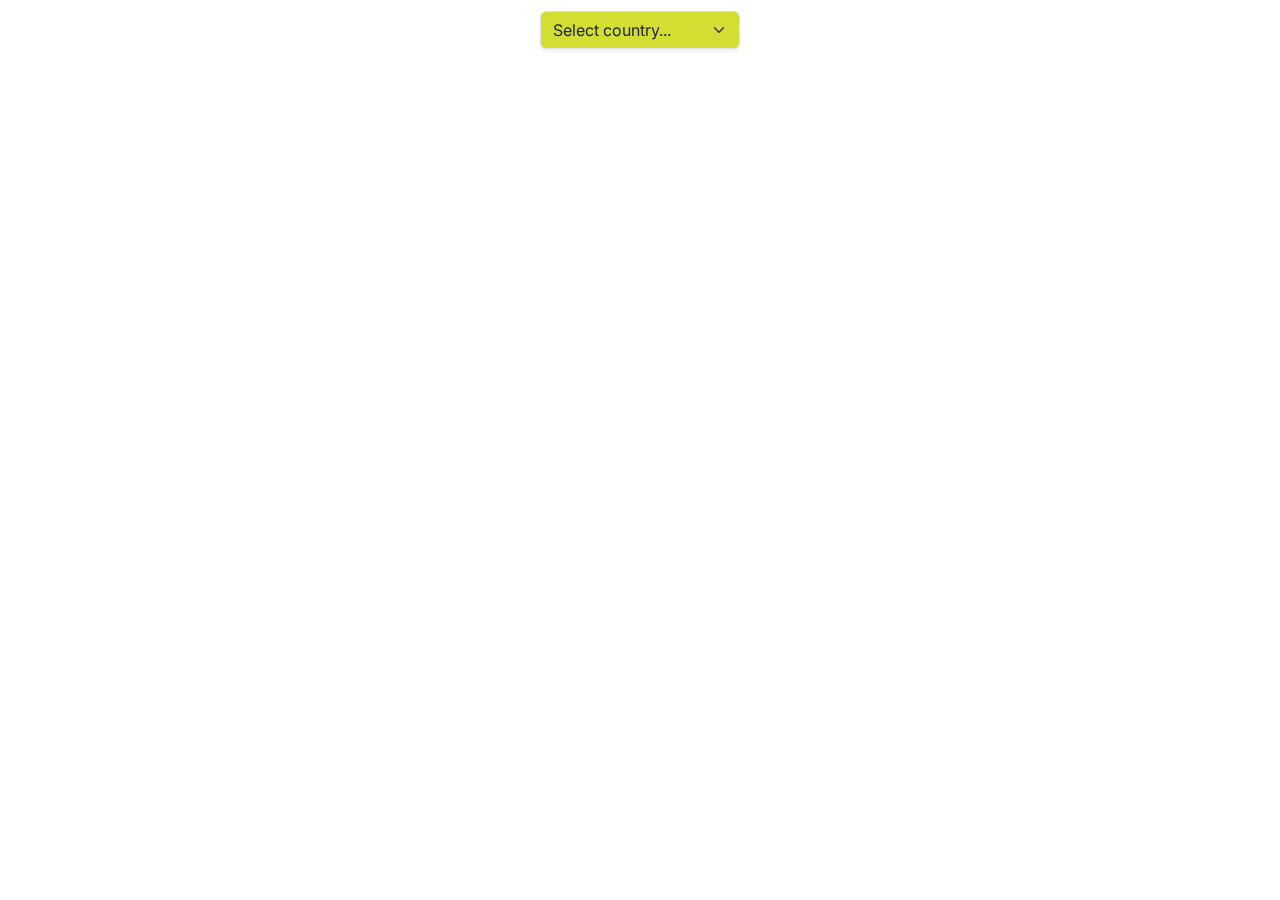
==== project 1/index.html @ 0b18338c "Replaced preloader" ====
<!DOCTYPE html>
<html lang="en">
<head>
    <meta charset="UTF-8">
    <meta name="viewport" content="width=device-width, initial-scale=1.0">
    <title>Gazetteer</title>
	
    <link rel="icon" href="vendors/img/globe.png">

    <link rel="stylesheet" href="vendors/bootstrap/css/bootstrap.min.css">

    <link rel="stylesheet" href="vendors/fontawesome/css/all.min.css">

    <link rel="stylesheet" href="vendors/leaflet/leaflet.css">

    <link rel="stylesheet" href="vendors/LeafletEasyButton/src/easy-button.css">
  
    <link rel="stylesheet" href="vendors/LeafletExtraMarkers/leaflet.extra-markers.min.css">
  
    <link rel="stylesheet" href="vendors/Leaflet.markercluster/MarkerCluster.css">
  
    <link rel="stylesheet" href="vendors/Leaflet.markercluster/MarkerCluster.Default.css">

    <link rel="stylesheet" href="libs/css/style.css">
  
    <link rel="preconnect" href="https://fonts.googleapis.com">
    <link rel="preconnect" href="https://fonts.gstatic.com" crossorigin>
    <link href="https://fonts.googleapis.com/css2?family=Inter:wght@100..900&family=Lato:ital,wght@0,100;0,300;0,400;0,700;0,900;1,100;1,300;1,400;1,700;1,900&display=swap" rel="stylesheet">
   
</head>
<body>

	<div id=”preloader”></div>
	
    <span id="selectContainer">
        <select id="countrySelect" class="form-select shadow-sm">
          <option value="">Select country...</option>
        </select>
      </span>
      
      <div id="map"></div>
      
      <div id="modalInfo" class="modal" data-bs-backdrop="false" tabindex="-1">
    <div class="modal-dialog modal-dialog-centered modal-dialog-scrollable">
        <div class="modal-content shadow">
            <div class="modal-header bg-info bg-gradient text-white">
                <h5 class="modal-title">Country Overview</h5>
                <button type="button" class="btn-close btn-close-white" data-bs-dismiss="modal" aria-label="Close"></button>
            </div>
            <div class="modal-body">
                <table class="table table-striped">
                    <tr>
                        <td class="text-center">
                            <i class="fa-solid fa-globe fa-xl text-warning"></i>
                        </td>
                        <td>Country Name:</td>
                        <td class="text-end" id="countryName"></td>
                    </tr>
                    <tr>
                        <td class="text-center">
                            <i class="fa-solid fa-landmark-flag fa-xl text-warning"></i>
                        </td>
                        <td>Capital:</td>
                        <td class="text-end" id="capital"></td>
                    </tr>
                    <tr>
                        <td class="text-center">
                            <i class="fa-solid fa-earth-europe fa-xl text-warning"></i>
                        </td>
                        <td>Continent:</td>
                        <td class="text-end" id="continent"></td>
                    </tr>
                    <tr>
                        <td class="text-center">
                            <i class="fa-solid fa-people-group fa-xl text-warning"></i>
                        </td>
                        <td>Population:</td>
                        <td class="text-end" id="population"></td>
                    </tr>
                    <tr>
                        <td class="text-center">
                            <i class="fa-solid fa-language fa-xl text-warning"></i>
                        </td>
                        <td>Language:</td>
                        <td class="text-end" id="languages"></td>
                    </tr>
                    <tr>
                        <td class="text-center">
                            <i class="fa-solid fa-money-bill-1 fa-xl text-warning"></i>
                        </td>
                        <td>Currency</td>
                        <td class="text-end" id="currency"></td>
                    </tr>
                    <tr>
                        <td class="text-center">
                            <i class="fa-solid fa-expand fa-xl text-warning"></i>
                        </td>
                        <td>Area in SqKm:</td>
                        <td class="text-end" id="area"></td>
                    </tr>
                </table>
            </div>
        </div>
    </div>
</div>

<div id="wikiModal" class="modal" tabindex="-1">
    <div class="modal-dialog modal-dialog-centered modal-dialog-scrollable">
        <div class="modal-content shadow">
            <div class="modal-header bg-info bg-gradient text-white">
                <h5 class="modal-title" id="wikiTitle">Wikipedia Information</h5>
                <button type="button" class="btn-close btn-close-white" data-bs-dismiss="modal" aria-label="Close"></button>
            </div>
            <div class="modal-body bg-warning">
                <img id="countryFlag" src="" alt="Country Flag" class="img-fluid mb-3 border border-white rounded" style="display: block; margin-left: auto; margin-right: auto;">
                <p id="wikiSummary" class="text-justify">Loading...</p>
            </div>
        </div>
    </div>
</div>
 
<div class="modal fade" id="modalWeather" tabindex="-1" aria-labelledby="modalWeatherLabel" aria-hidden="true">
  <div class="modal-dialog modal-dialog-centered">
    <div class="modal-content bg-info text-center">
      <div class="modal-header border-0 bg-info text-white">
        <button type="button" class="btn-close" data-bs-dismiss="modal" aria-label="Close"></button>
      </div>
      <div class="modal-body text-white">
        <div id="weatherInfo">
          <div id="currentWeather">
            <h3 id="cityName"></h3>
            <p id="currentDay"></p>
            <h2 id="currentTemp"></h2>
            <p id="feelsLikeTemp"></p>
            <p id="currentConditions"></p>
          </div>
        </div>
      </div>
    </div>
  </div>
</div>
  
<div class="modal fade" id="currencyModal" tabindex="-1" aria-labelledby="currencyModalLabel" aria-hidden="true">
   <div class="modal-dialog">
      <div class="modal-content bg-info">
         <div class="modal-header border-0 bg-warning text-white">
            <h5 class="modal-title">Currency Converter</h5>
            <button type="button" class="btn-close btn-close-white" data-bs-dismiss="modal" aria-label="Close"></button>
         </div>
         <div class="modal-body text-white">
            <form id="currency-form">
               <div class="form-group mb-3">
                  <label for="amount">Enter Amount</label>
                  <input type="number" class="form-control" id="amount" value="1">
               </div>
               <div class="row mb-3">
                  <div class="col-md-5">
                     <label for="from-currency">From</label>
                     <div>
                        <input id="from-currency" class="form-control" type="text" value="" aria-label="Currency input" readonly>
                     </div>
                  </div>
                  <div class="col-md-2 text-center align-self-center">
                     <i class="fas fa-exchange-alt text-info"></i>
                  </div>
                  <div class="col-md-5">
                     <label for="to-currency">To</label>
                     <div class="input">
                        <select id="to-currency" class="form-select shadow-sm">
                           <option value=""></option>
                        </select>
                     </div>
                  </div>
               </div>
               <div id="exchange-result" class="alert alert-warning text-center d-none"></div>
               <div class="d-flex justify-content-center">
                  <button type="button" class="btn btn-warning btn-block text-white" id="getRate">Get Exchange Rate</button>
               </div>
            </form>
         </div>
      </div>
   </div>
</div>
  
<div class="modal fade" id="newsModal" tabindex="-1" aria-labelledby="newsModalLabel" aria-hidden="true">
  <div class="modal-dialog modal-md">
    <div class="modal-content bg-info">
      <div class="modal-header border-0 bg-warning text-white">
        <h5 class="modal-title" id="newsModalLabel">Latest News</h5>
        <button type="button" class="btn-close btn-white" data-bs-dismiss="modal" aria-label="Close"></button>
      </div>
      <div class="modal-body">
        <div id="newsContent" class="text-justify">
        </div>
      </div>
    </div>
  </div>
</div>
  
<div class="modal fade" id="aboutModal" tabindex="-1" aria-labelledby="aboutModalLabel" aria-hidden="true">
  <div class="modal-dialog modal-md">
    <div class="modal-content bg-info">
      <div class="modal-header border-0 bg-warning text-white">
        <h5 class="modal-title">About Gazetteer</h5>
        <button type="button" class="btn-close btn-white" data-bs-dismiss="modal" aria-label="Close"></button>
      </div>
      <div class="modal-body text-justify">
        <p>Gazetteer is your comprehensive guide to exploring the world, using geolocation technology to provide tailored information about your surroundings. Discover detailed data about countries, view capital city info and weather, access the latest regional news, and find points of interest like airports, parks, museums, and hotels. Additionally, our interactive maps and built-in currency converter enhance your travel experience. Ensure location settings are enabled for the best results.</p>
        <p class="text-center">Thank you for using Gazetteer!</p>
      </div>
    </div>
  </div>
</div>

<div id="capitalModal" class="modal" tabindex="-1">
    <div class="modal-dialog modal-dialog-centered modal-dialog-scrollable">
        <div class="modal-content shadow">
            <div class="modal-header bg-info bg-gradient text-white text-center">
                <h5 class="modal-title" id="capitalTitle">Capital Information</h5>
                <button type="button" class="btn-close btn-close-white" data-bs-dismiss="modal" aria-label="Close"></button>
            </div>
            <div class="modal-body bg-warning">
                <img id="capitalImage" src="" alt="Capital Image" class="img-fluid mb-3" style="display: block; margin-left: auto; margin-right: auto;">
                <p id="capitalSummary" class="text-justify">Loading...</p>
            </div>
        </div>
    </div>
</div>

      <script src="vendors/jquery/jquery-3.7.1.min.js"></script>
      <script src="vendors/bootstrap/js/bootstrap.bundle.min.js"></script>  
      <script src="vendors/leaflet/leaflet.js"
     integrity="sha256-20nQCchB9co0qIjJZRGuk2/Z9VM+kNiyxNV1lvTlZBo="
     crossorigin="anonymous"></script>
      <script src="vendors/LeafletEasyButton/src/easy-button.js"></script>
  	  <script src="vendors/LeafletExtraMarkers/leaflet.extra-markers.min.js"></script>
  	  <script src="vendors/Leaflet.markercluster/leaflet.markercluster.js"></script>
	  <script src="libs/js/numeral.min.js"></script>
      <script src="libs/js/script.js"></script>
</body>

</html>
---- project 1/vendors/leaflet/leaflet.css ----
/* required styles */

.leaflet-pane,
.leaflet-tile,
.leaflet-marker-icon,
.leaflet-marker-shadow,
.leaflet-tile-container,
.leaflet-pane > svg,
.leaflet-pane > canvas,
.leaflet-zoom-box,
.leaflet-image-layer,
.leaflet-layer {
	position: absolute;
	left: 0;
	top: 0;
	}
.leaflet-container {
	overflow: hidden;
	}
.leaflet-tile,
.leaflet-marker-icon,
.leaflet-marker-shadow {
	-webkit-user-select: none;
	   -moz-user-select: none;
	        user-select: none;
	  -webkit-user-drag: none;
	}
/* Prevents IE11 from highlighting tiles in blue */
.leaflet-tile::selection {
	background: transparent;
}
/* Safari renders non-retina tile on retina better with this, but Chrome is worse */
.leaflet-safari .leaflet-tile {
	image-rendering: -webkit-optimize-contrast;
	}
/* hack that prevents hw layers "stretching" when loading new tiles */
.leaflet-safari .leaflet-tile-container {
	width: 1600px;
	height: 1600px;
	-webkit-transform-origin: 0 0;
	}
.leaflet-marker-icon,
.leaflet-marker-shadow {
	display: block;
	}
/* .leaflet-container svg: reset svg max-width decleration shipped in Joomla! (joomla.org) 3.x */
/* .leaflet-container img: map is broken in FF if you have max-width: 100% on tiles */
.leaflet-container .leaflet-overlay-pane svg {
	max-width: none !important;
	max-height: none !important;
	}
.leaflet-container .leaflet-marker-pane img,
.leaflet-container .leaflet-shadow-pane img,
.leaflet-container .leaflet-tile-pane img,
.leaflet-container img.leaflet-image-layer,
.leaflet-container .leaflet-tile {
	max-width: none !important;
	max-height: none !important;
	width: auto;
	padding: 0;
	}

.leaflet-container img.leaflet-tile {
	/* See: https://bugs.chromium.org/p/chromium/issues/detail?id=600120 */
	mix-blend-mode: plus-lighter;
}

.leaflet-container.leaflet-touch-zoom {
	-ms-touch-action: pan-x pan-y;
	touch-action: pan-x pan-y;
	}
.leaflet-container.leaflet-touch-drag {
	-ms-touch-action: pinch-zoom;
	/* Fallback for FF which doesn't support pinch-zoom */
	touch-action: none;
	touch-action: pinch-zoom;
}
.leaflet-container.leaflet-touch-drag.leaflet-touch-zoom {
	-ms-touch-action: none;
	touch-action: none;
}
.leaflet-container {
	-webkit-tap-highlight-color: transparent;
}
.leaflet-container a {
	-webkit-tap-highlight-color: rgba(51, 181, 229, 0.4);
}
.leaflet-tile {
	filter: inherit;
	visibility: hidden;
	}
.leaflet-tile-loaded {
	visibility: inherit;
	}
.leaflet-zoom-box {
	width: 0;
	height: 0;
	-moz-box-sizing: border-box;
	     box-sizing: border-box;
	z-index: 800;
	}
/* workaround for https://bugzilla.mozilla.org/show_bug.cgi?id=888319 */
.leaflet-overlay-pane svg {
	-moz-user-select: none;
	}

.leaflet-pane         { z-index: 400; }

.leaflet-tile-pane    { z-index: 200; }
.leaflet-overlay-pane { z-index: 400; }
.leaflet-shadow-pane  { z-index: 500; }
.leaflet-marker-pane  { z-index: 600; }
.leaflet-tooltip-pane   { z-index: 650; }
.leaflet-popup-pane   { z-index: 700; }

.leaflet-map-pane canvas { z-index: 100; }
.leaflet-map-pane svg    { z-index: 200; }

.leaflet-vml-shape {
	width: 1px;
	height: 1px;
	}
.lvml {
	behavior: url(#default#VML);
	display: inline-block;
	position: absolute;
	}


/* control positioning */

.leaflet-control {
	position: relative;
	z-index: 800;
	pointer-events: visiblePainted; /* IE 9-10 doesn't have auto */
	pointer-events: auto;
	}
.leaflet-top,
.leaflet-bottom {
	position: absolute;
	z-index: 1000;
	pointer-events: none;
	}
.leaflet-top {
	top: 0;
	}
.leaflet-right {
	right: 0;
	}
.leaflet-bottom {
	bottom: 0;
	}
.leaflet-left {
	left: 0;
	}
.leaflet-control {
	float: left;
	clear: both;
	}
.leaflet-right .leaflet-control {
	float: right;
	}
.leaflet-top .leaflet-control {
	margin-top: 10px;
	}
.leaflet-bottom .leaflet-control {
	margin-bottom: 10px;
	}
.leaflet-left .leaflet-control {
	margin-left: 10px;
	}
.leaflet-right .leaflet-control {
	margin-right: 10px;
	}


/* zoom and fade animations */

.leaflet-fade-anim .leaflet-popup {
	opacity: 0;
	-webkit-transition: opacity 0.2s linear;
	   -moz-transition: opacity 0.2s linear;
	        transition: opacity 0.2s linear;
	}
.leaflet-fade-anim .leaflet-map-pane .leaflet-popup {
	opacity: 1;
	}
.leaflet-zoom-animated {
	-webkit-transform-origin: 0 0;
	    -ms-transform-origin: 0 0;
	        transform-origin: 0 0;
	}
svg.leaflet-zoom-animated {
	will-change: transform;
}

.leaflet-zoom-anim .leaflet-zoom-animated {
	-webkit-transition: -webkit-transform 0.25s cubic-bezier(0,0,0.25,1);
	   -moz-transition:    -moz-transform 0.25s cubic-bezier(0,0,0.25,1);
	        transition:         transform 0.25s cubic-bezier(0,0,0.25,1);
	}
.leaflet-zoom-anim .leaflet-tile,
.leaflet-pan-anim .leaflet-tile {
	-webkit-transition: none;
	   -moz-transition: none;
	        transition: none;
	}

.leaflet-zoom-anim .leaflet-zoom-hide {
	visibility: hidden;
	}


/* cursors */

.leaflet-interactive {
	cursor: pointer;
	}
.leaflet-grab {
	cursor: -webkit-grab;
	cursor:    -moz-grab;
	cursor:         grab;
	}
.leaflet-crosshair,
.leaflet-crosshair .leaflet-interactive {
	cursor: crosshair;
	}
.leaflet-popup-pane,
.leaflet-control {
	cursor: auto;
	}
.leaflet-dragging .leaflet-grab,
.leaflet-dragging .leaflet-grab .leaflet-interactive,
.leaflet-dragging .leaflet-marker-draggable {
	cursor: move;
	cursor: -webkit-grabbing;
	cursor:    -moz-grabbing;
	cursor:         grabbing;
	}

/* marker & overlays interactivity */
.leaflet-marker-icon,
.leaflet-marker-shadow,
.leaflet-image-layer,
.leaflet-pane > svg path,
.leaflet-tile-container {
	pointer-events: none;
	}

.leaflet-marker-icon.leaflet-interactive,
.leaflet-image-layer.leaflet-interactive,
.leaflet-pane > svg path.leaflet-interactive,
svg.leaflet-image-layer.leaflet-interactive path {
	pointer-events: visiblePainted; /* IE 9-10 doesn't have auto */
	pointer-events: auto;
	}

/* visual tweaks */

.leaflet-container {
	background: #ddd;
	outline-offset: 1px;
	}
.leaflet-container a {
	color: #0078A8;
	}
.leaflet-zoom-box {
	border: 2px dotted #38f;
	background: rgba(255,255,255,0.5);
	}


/* general typography */
.leaflet-container {
	font-family: "Helvetica Neue", Arial, Helvetica, sans-serif;
	font-size: 12px;
	font-size: 0.75rem;
	line-height: 1.5;
	}


/* general toolbar styles */

.leaflet-bar {
	box-shadow: 0 1px 5px rgba(0,0,0,0.65);
	border-radius: 4px;
	}
.leaflet-bar a {
	background-color: #fff;
	border-bottom: 1px solid #ccc;
	width: 26px;
	height: 26px;
	line-height: 26px;
	display: block;
	text-align: center;
	text-decoration: none;
	color: black;
	}
.leaflet-bar a,
.leaflet-control-layers-toggle {
	background-position: 50% 50%;
	background-repeat: no-repeat;
	display: block;
	}
.leaflet-bar a:hover,
.leaflet-bar a:focus {
	background-color: #f4f4f4;
	}
.leaflet-bar a:first-child {
	border-top-left-radius: 4px;
	border-top-right-radius: 4px;
	}
.leaflet-bar a:last-child {
	border-bottom-left-radius: 4px;
	border-bottom-right-radius: 4px;
	border-bottom: none;
	}
.leaflet-bar a.leaflet-disabled {
	cursor: default;
	background-color: #f4f4f4;
	color: #bbb;
	}

.leaflet-touch .leaflet-bar a {
	width: 30px;
	height: 30px;
	line-height: 30px;
	}
.leaflet-touch .leaflet-bar a:first-child {
	border-top-left-radius: 2px;
	border-top-right-radius: 2px;
	}
.leaflet-touch .leaflet-bar a:last-child {
	border-bottom-left-radius: 2px;
	border-bottom-right-radius: 2px;
	}

/* zoom control */

.leaflet-control-zoom-in,
.leaflet-control-zoom-out {
	font: bold 18px 'Lucida Console', Monaco, monospace;
	text-indent: 1px;
	}

.leaflet-touch .leaflet-control-zoom-in, .leaflet-touch .leaflet-control-zoom-out  {
	font-size: 22px;
	}


/* layers control */

.leaflet-control-layers {
	box-shadow: 0 1px 5px rgba(0,0,0,0.4);
	background: #fff;
	border-radius: 5px;
	}
.leaflet-control-layers-toggle {
	background-image: url(images/layers.png);
	width: 36px;
	height: 36px;
	}
.leaflet-retina .leaflet-control-layers-toggle {
	background-image: url(images/layers-2x.png);
	background-size: 26px 26px;
	}
.leaflet-touch .leaflet-control-layers-toggle {
	width: 44px;
	height: 44px;
	}
.leaflet-control-layers .leaflet-control-layers-list,
.leaflet-control-layers-expanded .leaflet-control-layers-toggle {
	display: none;
	}
.leaflet-control-layers-expanded .leaflet-control-layers-list {
	display: block;
	position: relative;
	}
.leaflet-control-layers-expanded {
	padding: 6px 10px 6px 6px;
	color: #333;
	background: #fff;
	}
.leaflet-control-layers-scrollbar {
	overflow-y: scroll;
	overflow-x: hidden;
	padding-right: 5px;
	}
.leaflet-control-layers-selector {
	margin-top: 2px;
	position: relative;
	top: 1px;
	}
.leaflet-control-layers label {
	display: block;
	font-size: 13px;
	font-size: 1.08333em;
	}
.leaflet-control-layers-separator {
	height: 0;
	border-top: 1px solid #ddd;
	margin: 5px -10px 5px -6px;
	}

/* Default icon URLs */
.leaflet-default-icon-path { /* used only in path-guessing heuristic, see L.Icon.Default */
	background-image: url(images/marker-icon.png);
	}


/* attribution and scale controls */

.leaflet-container .leaflet-control-attribution {
	background: #fff;
	background: rgba(255, 255, 255, 0.8);
	margin: 0;
	}
.leaflet-control-attribution,
.leaflet-control-scale-line {
	padding: 0 5px;
	color: #333;
	line-height: 1.4;
	}
.leaflet-control-attribution a {
	text-decoration: none;
	}
.leaflet-control-attribution a:hover,
.leaflet-control-attribution a:focus {
	text-decoration: underline;
	}
.leaflet-attribution-flag {
	display: inline !important;
	vertical-align: baseline !important;
	width: 1em;
	height: 0.6669em;
	}
.leaflet-left .leaflet-control-scale {
	margin-left: 5px;
	}
.leaflet-bottom .leaflet-control-scale {
	margin-bottom: 5px;
	}
.leaflet-control-scale-line {
	border: 2px solid #777;
	border-top: none;
	line-height: 1.1;
	padding: 2px 5px 1px;
	white-space: nowrap;
	-moz-box-sizing: border-box;
	     box-sizing: border-box;
	background: rgba(255, 255, 255, 0.8);
	text-shadow: 1px 1px #fff;
	}
.leaflet-control-scale-line:not(:first-child) {
	border-top: 2px solid #777;
	border-bottom: none;
	margin-top: -2px;
	}
.leaflet-control-scale-line:not(:first-child):not(:last-child) {
	border-bottom: 2px solid #777;
	}

.leaflet-touch .leaflet-control-attribution,
.leaflet-touch .leaflet-control-layers,
.leaflet-touch .leaflet-bar {
	box-shadow: none;
	}
.leaflet-touch .leaflet-control-layers,
.leaflet-touch .leaflet-bar {
	border: 2px solid rgba(0,0,0,0.2);
	background-clip: padding-box;
	}


/* popup */

.leaflet-popup {
	position: absolute;
	text-align: center;
	margin-bottom: 20px;
	}
.leaflet-popup-content-wrapper {
	padding: 1px;
	text-align: left;
	border-radius: 12px;
	}
.leaflet-popup-content {
	margin: 13px 24px 13px 20px;
	line-height: 1.3;
	font-size: 13px;
	font-size: 1.08333em;
	min-height: 1px;
	}
.leaflet-popup-content p {
	margin: 17px 0;
	margin: 1.3em 0;
	}
.leaflet-popup-tip-container {
	width: 40px;
	height: 20px;
	position: absolute;
	left: 50%;
	margin-top: -1px;
	margin-left: -20px;
	overflow: hidden;
	pointer-events: none;
	}
.leaflet-popup-tip {
	width: 17px;
	height: 17px;
	padding: 1px;

	margin: -10px auto 0;
	pointer-events: auto;

	-webkit-transform: rotate(45deg);
	   -moz-transform: rotate(45deg);
	    -ms-transform: rotate(45deg);
	        transform: rotate(45deg);
	}
.leaflet-popup-content-wrapper,
.leaflet-popup-tip {
	background: white;
	color: #333;
	box-shadow: 0 3px 14px rgba(0,0,0,0.4);
	}
.leaflet-container a.leaflet-popup-close-button {
	position: absolute;
	top: 0;
	right: 0;
	border: none;
	text-align: center;
	width: 24px;
	height: 24px;
	font: 16px/24px Tahoma, Verdana, sans-serif;
	color: #757575;
	text-decoration: none;
	background: transparent;
	}
.leaflet-container a.leaflet-popup-close-button:hover,
.leaflet-container a.leaflet-popup-close-button:focus {
	color: #585858;
	}
.leaflet-popup-scrolled {
	overflow: auto;
	}

.leaflet-oldie .leaflet-popup-content-wrapper {
	-ms-zoom: 1;
	}
.leaflet-oldie .leaflet-popup-tip {
	width: 24px;
	margin: 0 auto;

	-ms-filter: "progid:DXImageTransform.Microsoft.Matrix(M11=0.70710678, M12=0.70710678, M21=-0.70710678, M22=0.70710678)";
	filter: progid:DXImageTransform.Microsoft.Matrix(M11=0.70710678, M12=0.70710678, M21=-0.70710678, M22=0.70710678);
	}

.leaflet-oldie .leaflet-control-zoom,
.leaflet-oldie .leaflet-control-layers,
.leaflet-oldie .leaflet-popup-content-wrapper,
.leaflet-oldie .leaflet-popup-tip {
	border: 1px solid #999;
	}


/* div icon */

.leaflet-div-icon {
	background: #fff;
	border: 1px solid #666;
	}


/* Tooltip */
/* Base styles for the element that has a tooltip */
.leaflet-tooltip {
	position: absolute;
	padding: 6px;
	background-color: #fff;
	border: 1px solid #fff;
	border-radius: 3px;
	color: #222;
	white-space: nowrap;
	-webkit-user-select: none;
	-moz-user-select: none;
	-ms-user-select: none;
	user-select: none;
	pointer-events: none;
	box-shadow: 0 1px 3px rgba(0,0,0,0.4);
	}
.leaflet-tooltip.leaflet-interactive {
	cursor: pointer;
	pointer-events: auto;
	}
.leaflet-tooltip-top:before,
.leaflet-tooltip-bottom:before,
.leaflet-tooltip-left:before,
.leaflet-tooltip-right:before {
	position: absolute;
	pointer-events: none;
	border: 6px solid transparent;
	background: transparent;
	content: "";
	}

/* Directions */

.leaflet-tooltip-bottom {
	margin-top: 6px;
}
.leaflet-tooltip-top {
	margin-top: -6px;
}
.leaflet-tooltip-bottom:before,
.leaflet-tooltip-top:before {
	left: 50%;
	margin-left: -6px;
	}
.leaflet-tooltip-top:before {
	bottom: 0;
	margin-bottom: -12px;
	border-top-color: #fff;
	}
.leaflet-tooltip-bottom:before {
	top: 0;
	margin-top: -12px;
	margin-left: -6px;
	border-bottom-color: #fff;
	}
.leaflet-tooltip-left {
	margin-left: -6px;
}
.leaflet-tooltip-right {
	margin-left: 6px;
}
.leaflet-tooltip-left:before,
.leaflet-tooltip-right:before {
	top: 50%;
	margin-top: -6px;
	}
.leaflet-tooltip-left:before {
	right: 0;
	margin-right: -12px;
	border-left-color: #fff;
	}
.leaflet-tooltip-right:before {
	left: 0;
	margin-left: -12px;
	border-right-color: #fff;
	}

/* Printing */

@media print {
	/* Prevent printers from removing background-images of controls. */
	.leaflet-control {
		-webkit-print-color-adjust: exact;
		print-color-adjust: exact;
		}
	}
---- project 1/vendors/Leaflet.markercluster/MarkerCluster.css ----
.leaflet-cluster-anim .leaflet-marker-icon, .leaflet-cluster-anim .leaflet-marker-shadow {
	-webkit-transition: -webkit-transform 0.3s ease-out, opacity 0.3s ease-in;
	-moz-transition: -moz-transform 0.3s ease-out, opacity 0.3s ease-in;
	-o-transition: -o-transform 0.3s ease-out, opacity 0.3s ease-in;
	transition: transform 0.3s ease-out, opacity 0.3s ease-in;
}

.leaflet-cluster-spider-leg {
	/* stroke-dashoffset (duration and function) should match with leaflet-marker-icon transform in order to track it exactly */
	-webkit-transition: -webkit-stroke-dashoffset 0.3s ease-out, -webkit-stroke-opacity 0.3s ease-in;
	-moz-transition: -moz-stroke-dashoffset 0.3s ease-out, -moz-stroke-opacity 0.3s ease-in;
	-o-transition: -o-stroke-dashoffset 0.3s ease-out, -o-stroke-opacity 0.3s ease-in;
	transition: stroke-dashoffset 0.3s ease-out, stroke-opacity 0.3s ease-in;
}
---- project 1/vendors/Leaflet.markercluster/MarkerCluster.Default.css ----
.marker-cluster-small {
	background-color: rgba(181, 226, 140, 0.6);
	}
.marker-cluster-small div {
	background-color: rgba(110, 204, 57, 0.6);
	}

.marker-cluster-medium {
	background-color: rgba(241, 211, 87, 0.6);
	}
.marker-cluster-medium div {
	background-color: rgba(240, 194, 12, 0.6);
	}

.marker-cluster-large {
	background-color: rgba(253, 156, 115, 0.6);
	}
.marker-cluster-large div {
	background-color: rgba(241, 128, 23, 0.6);
	}

	/* IE 6-8 fallback colors */
.leaflet-oldie .marker-cluster-small {
	background-color: rgb(181, 226, 140);
	}
.leaflet-oldie .marker-cluster-small div {
	background-color: rgb(110, 204, 57);
	}

.leaflet-oldie .marker-cluster-medium {
	background-color: rgb(241, 211, 87);
	}
.leaflet-oldie .marker-cluster-medium div {
	background-color: rgb(240, 194, 12);
	}

.leaflet-oldie .marker-cluster-large {
	background-color: rgb(253, 156, 115);
	}
.leaflet-oldie .marker-cluster-large div {
	background-color: rgb(241, 128, 23);
}

.marker-cluster {
	background-clip: padding-box;
	border-radius: 20px;
	}
.marker-cluster div {
	width: 30px;
	height: 30px;
	margin-left: 5px;
	margin-top: 5px;

	text-align: center;
	border-radius: 15px;
	font: 12px "Helvetica Neue", Arial, Helvetica, sans-serif;
	}
.marker-cluster span {
	line-height: 30px;
	}
---- project 1/libs/css/style.css ----
html,
body {
	margin: 0;
	padding: 0;
  	font-family: "Inter", sans-serif;
}

#map {
	width: 100%;
	height: 100vh;
	margin: 0;
	padding: 0;
}

.leaflet-control-zoom-in,
.leaflet-control-zoom-out,
.leaflet-control-layers {
    background-color: #D2DE32 !important; 
}

#selectContainer {
	position: fixed;
	top: 0;
	z-index: 1000;
	width: 100%;
	padding: 11px 0;
}

#countrySelect {
	width: 200px;
	margin: 0 auto;
    background-color: #D2DE32;
}

.modal-header .modal-title {
	flex: 1;
	text-align: center;
}

.text-justify {
	text-align: justify;
}

#currentTemp {
	font-size: 110px;
	font-weight: bold;
	text-shadow: 5px 10px #243a73;
}

#preloader {
	position: fixed;
	top: 0;
	left: 0;
	right: 0;
	bottom: 0;
	z-index: 9999;
	overflow: hidden;
	background: #fff;
}

#preloader:before {
	content: "";
	position: fixed;
	top: calc(50% - 30px);
	left: calc(50% - 30px);
	border: 6px solid #f2f2f2;
	border-top: 6px solid #56829e;
	border-radius: 50%;
	width: 60px;
	height: 60px;
	-webkit-animation: animate-preloader 1s linear infinite;
	animation: animate-preloader 1s linear infinite;
}

@-webkit-keyframes animate-preloader {
	0% {
		-webkit-transform: rotate(0deg);
		transform: rotate(0deg);
	}

	100% {
		-webkit-transform: rotate(360deg);
		transform: rotate(360deg);
	}
}

@keyframes animate-preloader {
	0% {
		-webkit-transform: rotate(0deg);
		transform: rotate(0deg);
	}

	100% {
		-webkit-transform: rotate(360deg);
		transform: rotate(360deg);
	}
}
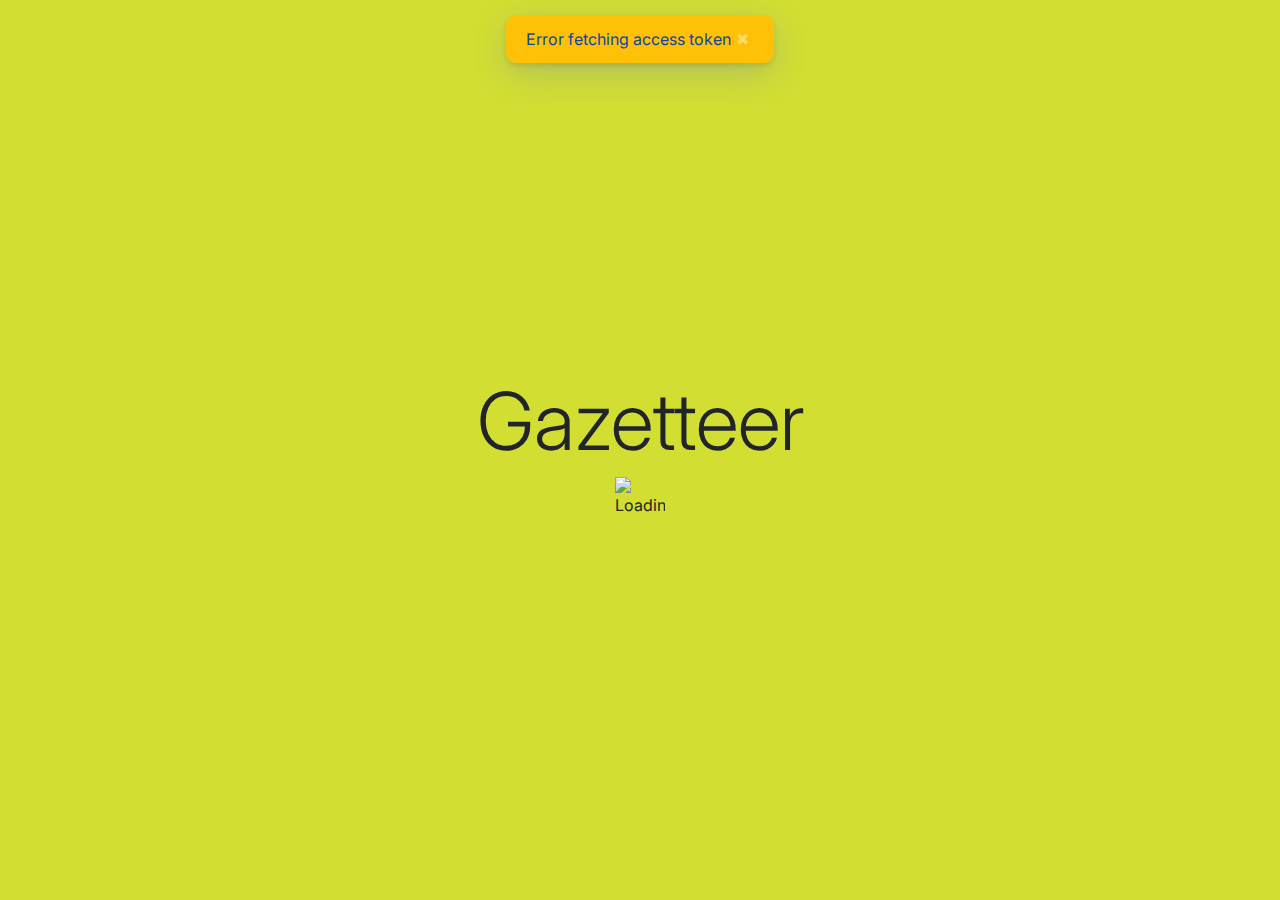
==== commit 221a7378: "Organize html code" ====
--- a/project 1/index.html
+++ b/project 1/index.html
@@ -1,242 +1,275 @@
 <!DOCTYPE html>
 <html lang="en">
-<head>
-    <meta charset="UTF-8">
-    <meta name="viewport" content="width=device-width, initial-scale=1.0">
-    <title>Gazetteer</title>
-	
-    <link rel="icon" href="vendors/img/globe.png">
-
-    <link rel="stylesheet" href="vendors/bootstrap/css/bootstrap.min.css">
-
-    <link rel="stylesheet" href="vendors/fontawesome/css/all.min.css">
-
-    <link rel="stylesheet" href="vendors/leaflet/leaflet.css">
-
-    <link rel="stylesheet" href="vendors/LeafletEasyButton/src/easy-button.css">
-  
-    <link rel="stylesheet" href="vendors/LeafletExtraMarkers/leaflet.extra-markers.min.css">
-  
-    <link rel="stylesheet" href="vendors/Leaflet.markercluster/MarkerCluster.css">
-  
-    <link rel="stylesheet" href="vendors/Leaflet.markercluster/MarkerCluster.Default.css">
-
-    <link rel="stylesheet" href="libs/css/style.css">
-  
-    <link rel="preconnect" href="https://fonts.googleapis.com">
-    <link rel="preconnect" href="https://fonts.gstatic.com" crossorigin>
-    <link href="https://fonts.googleapis.com/css2?family=Inter:wght@100..900&family=Lato:ital,wght@0,100;0,300;0,400;0,700;0,900;1,100;1,300;1,400;1,700;1,900&display=swap" rel="stylesheet">
-   
-</head>
-<body>
-
-	<div id=”preloader”></div>
-	
-    <span id="selectContainer">
-        <select id="countrySelect" class="form-select shadow-sm">
-          <option value="">Select country...</option>
-        </select>
+   <head>
+      <meta charset="UTF-8">
+      <meta name="viewport" content="width=device-width, initial-scale=1.0">
+      <title>Gazetteer</title>
+      <link rel="apple-touch-icon" sizes="180x180" href="vendors/favicon/apple-touch-icon.png">
+      <link rel="icon" type="image/png" sizes="32x32" href="vendors/favicon/favicon-32x32.png">
+      <link rel="icon" type="image/png" sizes="16x16" href="vendors/favicon/favicon-16x16.png">
+      <link rel="manifest" href="vendors/favicon/site.webmanifest">
+      <link rel="stylesheet" href="vendors/bootstrap/css/bootstrap.min.css">
+      <link rel="stylesheet" href="vendors/fontawesome/css/all.min.css">
+      <link rel="stylesheet" href="vendors/leaflet/leaflet.css">
+      <link rel="stylesheet" href="vendors/LeafletEasyButton/src/easy-button.css">
+      <link rel="stylesheet" href="vendors/LeafletExtraMarkers/leaflet.extra-markers.min.css">
+      <link rel="stylesheet" href="vendors/Leaflet.markercluster/MarkerCluster.css">
+      <link rel="stylesheet" href="vendors/Leaflet.markercluster/MarkerCluster.Default.css">
+      <link rel="stylesheet" href="vendors/toastify/toastify.css">
+      <link rel="stylesheet" href="libs/css/style.css">
+      <link rel="preconnect" href="https://fonts.googleapis.com">
+      <link rel="preconnect" href="https://fonts.gstatic.com" crossorigin>
+      <link href="https://fonts.googleapis.com/css2?family=Inter:wght@100..900&family=Lato:ital,wght@0,100;0,300;0,400;0,700;0,900;1,100;1,300;1,400;1,700;1,900&display=swap" rel="stylesheet">
+   </head>
+   <body>
+      <div id="preloader">
+         <h1 class="display-1">Gazetteer</h1>
+         <img src="vendors/img/preloader.gif" alt="Loading...">
+      </div>
+      <span id="selectContainer">
+         <select id="countrySelect" class="form-select shadow-sm">
+            <option value="">Select country...</option>
+         </select>
       </span>
-      
       <div id="map"></div>
-      
+
+      <!-- Country Overview Modal -->
       <div id="modalInfo" class="modal" data-bs-backdrop="false" tabindex="-1">
-    <div class="modal-dialog modal-dialog-centered modal-dialog-scrollable">
-        <div class="modal-content shadow">
-            <div class="modal-header bg-info bg-gradient text-white">
-                <h5 class="modal-title">Country Overview</h5>
-                <button type="button" class="btn-close btn-close-white" data-bs-dismiss="modal" aria-label="Close"></button>
-            </div>
-            <div class="modal-body">
-                <table class="table table-striped">
-                    <tr>
-                        <td class="text-center">
-                            <i class="fa-solid fa-globe fa-xl text-warning"></i>
-                        </td>
+         <div class="modal-dialog modal-dialog-centered modal-dialog-scrollable">
+            <div class="modal-content shadow">
+               <div class="modal-header bg-info bg-gradient text-white">
+                  <h5 class="modal-title">Country Overview</h5>
+                  <button type="button" class="btn-close btn-close-white" data-bs-dismiss="modal" aria-label="Close"></button>
+               </div>
+               <div class="modal-body bg-color">
+                  <div class="pre-load"></div>
+                  <table class="table">
+                     <tr class="bg-color">
+                        <td class="text-center"><i class="fa-solid fa-globe fa-xl text-warning"></i></td>
                         <td>Country Name:</td>
                         <td class="text-end" id="countryName"></td>
-                    </tr>
-                    <tr>
-                        <td class="text-center">
-                            <i class="fa-solid fa-landmark-flag fa-xl text-warning"></i>
-                        </td>
+                     </tr>
+                     <tr class="bg-color">
+                        <td class="text-center"><i class="fa-solid fa-landmark-flag fa-xl text-warning"></i></td>
                         <td>Capital:</td>
                         <td class="text-end" id="capital"></td>
-                    </tr>
-                    <tr>
-                        <td class="text-center">
-                            <i class="fa-solid fa-earth-europe fa-xl text-warning"></i>
-                        </td>
+                     </tr>
+                     <tr class="bg-color">
+                        <td class="text-center"><i class="fa-solid fa-earth-europe fa-xl text-warning"></i></td>
                         <td>Continent:</td>
                         <td class="text-end" id="continent"></td>
-                    </tr>
-                    <tr>
-                        <td class="text-center">
-                            <i class="fa-solid fa-people-group fa-xl text-warning"></i>
-                        </td>
+                     </tr>
+                     <tr>
+                        <td class="text-center"><i class="fa-solid fa-people-group fa-xl text-warning"></i></td>
                         <td>Population:</td>
                         <td class="text-end" id="population"></td>
-                    </tr>
-                    <tr>
-                        <td class="text-center">
-                            <i class="fa-solid fa-language fa-xl text-warning"></i>
-                        </td>
+                     </tr>
+                     <tr class="bg-color">
+                        <td class="text-center"><i class="fa-solid fa-language fa-xl text-warning"></i></td>
                         <td>Language:</td>
                         <td class="text-end" id="languages"></td>
-                    </tr>
-                    <tr>
-                        <td class="text-center">
-                            <i class="fa-solid fa-money-bill-1 fa-xl text-warning"></i>
-                        </td>
+                     </tr>
+                     <tr class="bg-color">
+                        <td class="text-center"><i class="fa-solid fa-money-bill-1 fa-xl text-warning"></i></td>
                         <td>Currency</td>
                         <td class="text-end" id="currency"></td>
-                    </tr>
-                    <tr>
-                        <td class="text-center">
-                            <i class="fa-solid fa-expand fa-xl text-warning"></i>
-                        </td>
+                     </tr>
+                     <tr class="bg-color">
+                        <td class="text-center"><i class="fa-solid fa-expand fa-xl text-warning"></i></td>
                         <td>Area in SqKm:</td>
                         <td class="text-end" id="area"></td>
-                    </tr>
-                </table>
-            </div>
-        </div>
-    </div>
-</div>
-
-<div id="wikiModal" class="modal" tabindex="-1">
-    <div class="modal-dialog modal-dialog-centered modal-dialog-scrollable">
-        <div class="modal-content shadow">
-            <div class="modal-header bg-info bg-gradient text-white">
-                <h5 class="modal-title" id="wikiTitle">Wikipedia Information</h5>
-                <button type="button" class="btn-close btn-close-white" data-bs-dismiss="modal" aria-label="Close"></button>
-            </div>
-            <div class="modal-body bg-warning">
-                <img id="countryFlag" src="" alt="Country Flag" class="img-fluid mb-3 border border-white rounded" style="display: block; margin-left: auto; margin-right: auto;">
-                <p id="wikiSummary" class="text-justify">Loading...</p>
-            </div>
-        </div>
-    </div>
-</div>
- 
-<div class="modal fade" id="modalWeather" tabindex="-1" aria-labelledby="modalWeatherLabel" aria-hidden="true">
-  <div class="modal-dialog modal-dialog-centered">
-    <div class="modal-content bg-info text-center">
-      <div class="modal-header border-0 bg-info text-white">
-        <button type="button" class="btn-close" data-bs-dismiss="modal" aria-label="Close"></button>
-      </div>
-      <div class="modal-body text-white">
-        <div id="weatherInfo">
-          <div id="currentWeather">
-            <h3 id="cityName"></h3>
-            <p id="currentDay"></p>
-            <h2 id="currentTemp"></h2>
-            <p id="feelsLikeTemp"></p>
-            <p id="currentConditions"></p>
-          </div>
-        </div>
-      </div>
-    </div>
-  </div>
-</div>
-  
-<div class="modal fade" id="currencyModal" tabindex="-1" aria-labelledby="currencyModalLabel" aria-hidden="true">
-   <div class="modal-dialog">
-      <div class="modal-content bg-info">
-         <div class="modal-header border-0 bg-warning text-white">
-            <h5 class="modal-title">Currency Converter</h5>
-            <button type="button" class="btn-close btn-close-white" data-bs-dismiss="modal" aria-label="Close"></button>
-         </div>
-         <div class="modal-body text-white">
-            <form id="currency-form">
-               <div class="form-group mb-3">
-                  <label for="amount">Enter Amount</label>
-                  <input type="number" class="form-control" id="amount" value="1">
-               </div>
-               <div class="row mb-3">
-                  <div class="col-md-5">
-                     <label for="from-currency">From</label>
-                     <div>
-                        <input id="from-currency" class="form-control" type="text" value="" aria-label="Currency input" readonly>
+                     </tr>
+                  </table>
+               </div>
+            </div>
+         </div>
+      </div>
+
+      <!-- Wikipedia Information Modal -->
+      <div id="wikiModal" class="modal" tabindex="-1">
+         <div class="modal-dialog modal-dialog-centered modal-dialog-scrollable">
+            <div class="modal-content shadow">
+               <div class="modal-header bg-info bg-gradient text-white">
+                  <h5 class="modal-title" id="wikiTitle">Wikipedia Information</h5>
+                  <button type="button" class="btn-close btn-close-white" data-bs-dismiss="modal" aria-label="Close"></button>
+               </div>
+               <div class="modal-body bg-color">
+                  <div class="pre-load"></div>
+                  <img id="countryFlag" src="" alt="Country Flag" class="img-fluid mb-3 border border-white rounded" style="display: block; margin-left: auto; margin-right: auto;">
+                  <p id="wikiSummary" class="text-justify">Loading...</p>
+               </div>
+            </div>
+         </div>
+      </div>
+
+      <!-- Weather Modal -->
+      <div id="weatherModal" class="modal fade" tabindex="-1" data-bs-backdrop="false" data-bs-keyboard="false" aria-labelledby="weatherModalLabel" aria-hidden="true">
+         <div class="modal-dialog modal-dialog-centered modal-dialog-scrollable">
+            <div class="modal-content shadow">
+               <div class="modal-header bg-info bg-gradient text-white">
+                  <h5 class="modal-title" id="weatherModalLabel"></h5>
+                  <button type="button" class="btn-close btn-close-white" data-bs-dismiss="modal" aria-label="Close"></button>
+               </div>
+               <div class="modal-body bg-color">
+                  <div class="pre-load"></div>
+                  <div class="row">
+                     <div class="col-12 border border-1 border-dark rounded-3 mb-3">
+                        <p class="fw-bold fs-5 mt-1 text-center pt-2">TODAY</p>
+                        <div class="row">
+                           <div class="col-12 col-sm-4 text-center my-3">
+                              <p id="todayConditions" class="fw-bold fs-6"></p>
+                           </div>
+                           <div class="col-12 col-sm-4 text-center">
+                              <img id="todayIcon" class="img-fluid mt-0" src="" alt="" title="" style="max-width: 70px;">
+                           </div>
+                           <div class="col-12 col-sm-4 text-center">
+                              <p class="fw-bold fs-4 mb-0"><span id="todayMaxTemp"></span><sup>o</sup><span class="tempMetric">c</span></p>
+                              <p class="fs-5 mt-0 text-secondary"><span id="todayMinTemp"></span><sup>o</sup><span class="tempMetric">c</span></p>
+                           </div>
+                        </div>
                      </div>
                   </div>
-                  <div class="col-md-2 text-center align-self-center">
-                     <i class="fas fa-exchange-alt text-info"></i>
+                  <div class="row">
+                     <div class="col-12 col-md-4 border border-1 border-dark rounded-3 mb-3 p-3">
+                        <div class="row h-100 d-flex flex-column align-items-center justify-content-center">
+                           <div class="col-12 text-center">
+                              <p id="day1Date" class="fw-bold fs-6 mt-3"></p>
+                           </div>
+                           <div class="col-12 text-center">
+                              <img id="day1Icon" src="" alt="" title="" class="img-fluid" style="max-width: 70px;">
+                           </div>
+                           <div class="col-12 text-center">
+                              <p class="fw-bold fs-4 mb-0"><span id="day1MaxTemp"></span><sup>o</sup>c</p>
+                              <p class="fs-5 mt-0 text-secondary"><span id="day1MinTemp"></span><sup>o</sup>c</p>
+                           </div>
+                        </div>
+                     </div>
+                     <div class="col-12 col-md-4 border border-1 border-dark rounded-3 mb-3 p-3">
+                        <div class="row h-100 d-flex flex-column align-items-center justify-content-center">
+                           <div class="col-12 text-center">
+                              <p id="day2Date" class="fw-bold fs-6 mt-3"></p>
+                           </div>
+                           <div class="col-12 text-center">
+                              <img id="day2Icon" src="" alt="" title="" class="img-fluid" style="max-width: 70px;">
+                           </div>
+                           <div class="col-12 text-center">
+                              <p class="fw-bold fs-4 mb-0"><span id="day2MaxTemp"></span><sup>o</sup>c</p>
+                              <p class="fs-5 mt-0 text-secondary"><span id="day2MinTemp"></span><sup>o</sup>c</p>
+                           </div>
+                        </div>
+                     </div>
+                     <div class="col-12 col-md-4 border border-1 border-dark rounded-3 mb-3 p-3">
+                        <div class="row h-100 d-flex flex-column align-items-center justify-content-center">
+                           <div class="col-12 text-center">
+                              <p id="day3Date" class="fw-bold fs-6 mt-3"></p>
+                           </div>
+                           <div class="col-12 text-center">
+                              <img id="day3Icon" src="" alt="" title="" class="img-fluid" style="max-width: 70px;">
+                           </div>
+                           <div class="col-12 text-center">
+                              <p class="fw-bold fs-4 mb-0"><span id="day3MaxTemp"></span><sup>o</sup>c</p>
+                              <p class="fs-5 mt-0 text-secondary"><span id="day3MinTemp"></span><sup>o</sup>c</p>
+                           </div>
+                        </div>
+                     </div>
                   </div>
-                  <div class="col-md-5">
-                     <label for="to-currency">To</label>
-                     <div class="input">
-                        <select id="to-currency" class="form-select shadow-sm">
-                           <option value=""></option>
+               </div>
+               <div class="modal-footer bg-info text-center w-100">
+                  <p class="fs-6 fw-light text-white">Last updated <span id="lastUpdated"></span>. Powered by <a href="https://openweathermap.org/" target="_blank" title="OpenWeather API" class="text-white">OpenWeather</a></p>
+               </div>
+            </div>
+         </div>
+      </div>
+
+      <!-- Currency Calculator Modal -->
+      <div class="modal fade" id="currencyModal" tabindex="-1" data-bs-backdrop="false" data-bs-keyboard="false" aria-labelledby="currencyModalLabel" aria-hidden="true">
+         <div class="modal-dialog modal-sm modal-dialog-centered modal-dialog-scrollable">
+            <div class="modal-content bg-info">
+               <div class="modal-header border-0 bg-info text-white">
+                  <h5 class="modal-title">Currency calculator</h5>
+                  <button type="button" class="btn-close btn-close-white" data-bs-dismiss="modal" aria-label="Close"></button>
+               </div>
+               <div class="modal-body bg-color">
+                  <div class="pre-load"></div>
+                  <form id="currency-form" name="currencyForm">
+                     <div class="form-floating mb-3">
+                        <input id="fromAmount" name="fromAmount" type="number" class="form-control" value="1" min="1" step="1">
+                        <label for="fromAmount">From USD</label>
+                     </div>
+                     <div class="form-floating mb-3">
+                        <select id="exchangeRate" name="exchangeRate" class="form-select">
+                           <option value=''></option>
                         </select>
-                     </div>
-                  </div>
-               </div>
-               <div id="exchange-result" class="alert alert-warning text-center d-none"></div>
-               <div class="d-flex justify-content-center">
-                  <button type="button" class="btn btn-warning btn-block text-white" id="getRate">Get Exchange Rate</button>
-               </div>
-            </form>
-         </div>
-      </div>
-   </div>
-</div>
-  
-<div class="modal fade" id="newsModal" tabindex="-1" aria-labelledby="newsModalLabel" aria-hidden="true">
-  <div class="modal-dialog modal-md">
-    <div class="modal-content bg-info">
-      <div class="modal-header border-0 bg-warning text-white">
-        <h5 class="modal-title" id="newsModalLabel">Latest News</h5>
-        <button type="button" class="btn-close btn-white" data-bs-dismiss="modal" aria-label="Close"></button>
-      </div>
-      <div class="modal-body">
-        <div id="newsContent" class="text-justify">
-        </div>
-      </div>
-    </div>
-  </div>
-</div>
-  
-<div class="modal fade" id="aboutModal" tabindex="-1" aria-labelledby="aboutModalLabel" aria-hidden="true">
-  <div class="modal-dialog modal-md">
-    <div class="modal-content bg-info">
-      <div class="modal-header border-0 bg-warning text-white">
-        <h5 class="modal-title">About Gazetteer</h5>
-        <button type="button" class="btn-close btn-white" data-bs-dismiss="modal" aria-label="Close"></button>
-      </div>
-      <div class="modal-body text-justify">
-        <p>Gazetteer is your comprehensive guide to exploring the world, using geolocation technology to provide tailored information about your surroundings. Discover detailed data about countries, view capital city info and weather, access the latest regional news, and find points of interest like airports, parks, museums, and hotels. Additionally, our interactive maps and built-in currency converter enhance your travel experience. Ensure location settings are enabled for the best results.</p>
-        <p class="text-center">Thank you for using Gazetteer!</p>
-      </div>
-    </div>
-  </div>
-</div>
-
-<div id="capitalModal" class="modal" tabindex="-1">
-    <div class="modal-dialog modal-dialog-centered modal-dialog-scrollable">
-        <div class="modal-content shadow">
-            <div class="modal-header bg-info bg-gradient text-white text-center">
-                <h5 class="modal-title" id="capitalTitle">Capital Information</h5>
-                <button type="button" class="btn-close btn-close-white" data-bs-dismiss="modal" aria-label="Close"></button>
-            </div>
-            <div class="modal-body bg-warning">
-                <img id="capitalImage" src="" alt="Capital Image" class="img-fluid mb-3" style="display: block; margin-left: auto; margin-right: auto;">
-                <p id="capitalSummary" class="text-justify">Loading...</p>
-            </div>
-        </div>
-    </div>
-</div>
+                        <label for="exchangeRate">Convert to</label>
+                     </div>
+                     <div class="form-floating">
+                        <input id="toAmount" name="toAmount" type="text" class="form-control" disabled>
+                        <label for="toAmount">Result</label>
+                     </div>
+                  </form>
+               </div>
+            </div>
+         </div>
+      </div>
+
+      <!-- Latest News Modal -->
+      <div class="modal fade" id="newsModal" tabindex="-1" aria-labelledby="newsModalLabel" aria-hidden="true">
+         <div class="modal-dialog modal-dialog-centered modal-dialog-scrollable">
+            <div class="modal-content bg-info">
+               <div class="modal-header border-0 bg-info text-white">
+                  <h5 class="modal-title" id="newsModalLabel">Latest News</h5>
+                  <button type="button" class="btn-close btn-white" data-bs-dismiss="modal" aria-label="Close"></button>
+               </div>
+               <div class="modal-body bg-color">
+                  <div class="pre-load"></div>
+                  <div id="newsContent" class="text-justify"></div>
+               </div>
+            </div>
+         </div>
+      </div>
+
+      <!-- About Modal -->
+      <div class="modal fade" id="aboutModal" tabindex="-1" aria-labelledby="aboutModalLabel" aria-hidden="true">
+         <div class="modal-dialog modal-md">
+            <div class="modal-content bg-info">
+               <div class="modal-header border-0 bg-info text-white">
+                  <h5 class="modal-title">About Gazetteer</h5>
+                  <button type="button" class="btn-close btn-white" data-bs-dismiss="modal" aria-label="Close"></button>
+               </div>
+               <div class="modal-body text-justify bg-color">
+                  <p>Gazetteer is your comprehensive guide to exploring the world, using geolocation technology to provide tailored information about your surroundings. Discover detailed data about countries, view capital city info and weather, access the latest regional news, and find points of interest like airports, parks, museums, and hotels. Additionally, our interactive maps and built-in currency converter enhance your travel experience. Ensure location settings are enabled for the best results.</p>
+                  <p class="text-center">Thank you for using Gazetteer!</p>
+               </div>
+            </div>
+         </div>
+      </div>
+
+      <!-- Capital Information Modal -->
+      <div id="capitalModal" class="modal" tabindex="-1">
+         <div class="modal-dialog modal-dialog-centered modal-dialog-scrollable">
+            <div class="modal-content shadow">
+               <div class="modal-header bg-info bg-gradient text-white text-center">
+                  <h5 class="modal-title" id="capitalTitle">Capital Information</h5>
+                  <button type="button" class="btn-close btn-close-white" data-bs-dismiss="modal" aria-label="Close"></button>
+               </div>
+               <div class="modal-body bg-color">
+                  <div class="pre-load"></div>
+                  <img id="capitalImage" src="" alt="Capital Image" class="img-fluid mb-3" style="display: block; margin-left: auto; margin-right: auto;">
+                  <p id="capitalSummary" class="text-justify">Loading...</p>
+               </div>
+            </div>
+         </div>
+      </div>
 
       <script src="vendors/jquery/jquery-3.7.1.min.js"></script>
-      <script src="vendors/bootstrap/js/bootstrap.bundle.min.js"></script>  
-      <script src="vendors/leaflet/leaflet.js"
-     integrity="sha256-20nQCchB9co0qIjJZRGuk2/Z9VM+kNiyxNV1lvTlZBo="
-     crossorigin="anonymous"></script>
+      <script src="vendors/bootstrap/js/bootstrap.bundle.min.js"></script>
+      <script src="vendors/leaflet/leaflet.js" integrity="sha256-20nQCchB9co0qIjJZRGuk2/Z9VM+kNiyxNV1lvTlZBo=" crossorigin="anonymous"></script>
       <script src="vendors/LeafletEasyButton/src/easy-button.js"></script>
-  	  <script src="vendors/LeafletExtraMarkers/leaflet.extra-markers.min.js"></script>
-  	  <script src="vendors/Leaflet.markercluster/leaflet.markercluster.js"></script>
-	  <script src="libs/js/numeral.min.js"></script>
+      <script src="vendors/LeafletExtraMarkers/leaflet.extra-markers.min.js"></script>
+      <script src="vendors/Leaflet.markercluster/leaflet.markercluster.js"></script>
+      <script src="vendors/toastify/toastify.js"></script>
+      <script src="libs/js/numeral.min.js"></script>
+      <script src="libs/js/date-en-GB.js"></script>
       <script src="libs/js/script.js"></script>
-</body>
-
+   </body>
 </html>
--- a/project 1/vendors/toastify/toastify.css
+++ b/project 1/vendors/toastify/toastify.css
@@ -0,0 +1,85 @@
+/*!
+ * Toastify js 1.12.0
+ * https://github.com/apvarun/toastify-js
+ * @license MIT licensed
+ *
+ * Copyright (C) 2018 Varun A P
+ */
+
+.toastify {
+    padding: 12px 20px;
+    color: #ffffff;
+    display: inline-block;
+    box-shadow: 0 3px 6px -1px rgba(0, 0, 0, 0.12), 0 10px 36px -4px rgba(77, 96, 232, 0.3);
+    background: -webkit-linear-gradient(315deg, #73a5ff, #5477f5);
+    background: linear-gradient(135deg, #73a5ff, #5477f5);
+    position: fixed;
+    opacity: 0;
+    transition: all 0.4s cubic-bezier(0.215, 0.61, 0.355, 1);
+    border-radius: 2px;
+    cursor: pointer;
+    text-decoration: none;
+    max-width: calc(50% - 20px);
+    z-index: 2147483647;
+}
+
+.toastify.on {
+    opacity: 1;
+}
+
+.toast-close {
+    background: transparent;
+    border: 0;
+    color: white;
+    cursor: pointer;
+    font-family: inherit;
+    font-size: 1em;
+    opacity: 0.4;
+    padding: 0 5px;
+}
+
+.toastify-right {
+    right: 15px;
+}
+
+.toastify-left {
+    left: 15px;
+}
+
+.toastify-top {
+    top: -150px;
+}
+
+.toastify-bottom {
+    bottom: -150px;
+}
+
+.toastify-rounded {
+    border-radius: 25px;
+}
+
+.toastify-avatar {
+    width: 1.5em;
+    height: 1.5em;
+    margin: -7px 5px;
+    border-radius: 2px;
+}
+
+.toastify-center {
+    margin-left: auto;
+    margin-right: auto;
+    left: 0;
+    right: 0;
+    max-width: fit-content;
+    max-width: -moz-fit-content;
+}
+
+@media only screen and (max-width: 360px) {
+    .toastify-right, .toastify-left {
+        margin-left: auto;
+        margin-right: auto;
+        left: 0;
+        right: 0;
+        max-width: fit-content;
+    }
+}
--- a/project 1/libs/css/style.css
+++ b/project 1/libs/css/style.css
@@ -2,7 +2,7 @@
 body {
 	margin: 0;
 	padding: 0;
-  	font-family: "Inter", sans-serif;
+	font-family: "Inter", sans-serif;
 }
 
 #map {
@@ -15,7 +15,7 @@
 .leaflet-control-zoom-in,
 .leaflet-control-zoom-out,
 .leaflet-control-layers {
-    background-color: #D2DE32 !important; 
+	background-color: #D2DE32 !important;
 }
 
 #selectContainer {
@@ -29,69 +29,93 @@
 #countrySelect {
 	width: 200px;
 	margin: 0 auto;
-    background-color: #D2DE32;
+	background-color: #D2DE32;
 }
 
-.modal-header .modal-title {
-	flex: 1;
-	text-align: center;
+.bg-color {
+	background-color: #D2DE32;
 }
 
 .text-justify {
 	text-align: justify;
 }
 
-#currentTemp {
-	font-size: 110px;
-	font-weight: bold;
-	text-shadow: 5px 10px #243a73;
+#newsModal .modal-dialog {
+    min-height: 200px;
 }
 
+#newsModal .modal-content {
+    min-height: 100%;
+    display: flex;
+    flex-direction: column;
+}
+
+#newsModal .modal-body {
+    flex: 1;
+    overflow-y: auto;
+}
+
+
 #preloader {
-	position: fixed;
+    position: fixed;
+    width: 100%;
+    height: 100%;
+    background-color: #D2DE32;
+    z-index: 9999;
+    display: flex;
+    justify-content: center;
+    align-items: center;
+    flex-direction: column;
+    transition: opacity 1s ease, background-color 1s ease;
+}
+
+#preloader.hidden {
+    opacity: 0;
+  	visibility: hidden;
+    background-color: transparent;
+}
+
+#preloader img {
+    width: 50px;
+    height: 50px;
+}
+
+
+.pre-load {
+	position: absolute;
 	top: 0;
 	left: 0;
 	right: 0;
 	bottom: 0;
 	z-index: 9999;
-	overflow: hidden;
-	background: #fff;
+	display: flex;
+	justify-content: center;
+	align-items: center;
+	background: rgba(255, 255, 255, 0.8);
 }
 
-#preloader:before {
+.pre-load:before {
 	content: "";
-	position: fixed;
-	top: calc(50% - 30px);
-	left: calc(50% - 30px);
 	border: 6px solid #f2f2f2;
 	border-top: 6px solid #56829e;
 	border-radius: 50%;
 	width: 60px;
 	height: 60px;
-	-webkit-animation: animate-preloader 1s linear infinite;
 	animation: animate-preloader 1s linear infinite;
 }
 
-@-webkit-keyframes animate-preloader {
+@keyframes animate-preloader {
 	0% {
-		-webkit-transform: rotate(0deg);
 		transform: rotate(0deg);
 	}
 
 	100% {
-		-webkit-transform: rotate(360deg);
 		transform: rotate(360deg);
 	}
 }
 
-@keyframes animate-preloader {
-	0% {
-		-webkit-transform: rotate(0deg);
-		transform: rotate(0deg);
-	}
-
-	100% {
-		-webkit-transform: rotate(360deg);
-		transform: rotate(360deg);
-	}
+.fadeOut {
+	visibility: hidden;
+	opacity: 0;
+	transition: opacity 0.5s ease-out;
 }
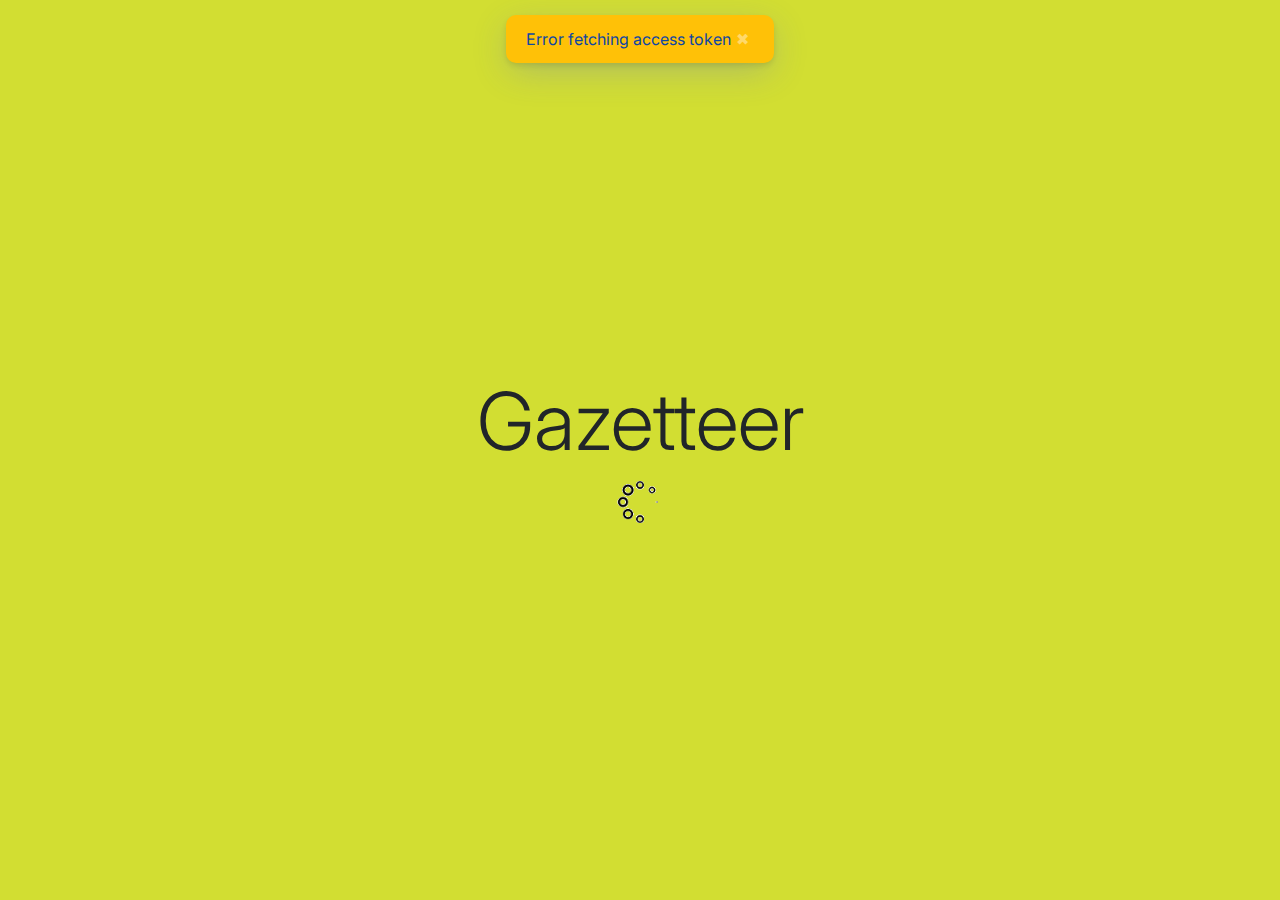
==== commit 4a36e84d: "Update modals classes" ====
--- a/project 1/index.html
+++ b/project 1/index.html
@@ -32,13 +32,12 @@
          </select>
       </span>
       <div id="map"></div>
-
       <!-- Country Overview Modal -->
-      <div id="modalInfo" class="modal" data-bs-backdrop="false" tabindex="-1">
+      <div id="modalInfo" class="modal" data-bs-backdrop="false" data-bs-keyboard="false" aria-labelledby="modalInfoLabel" aria-hidden="true" tabindex="-1">
          <div class="modal-dialog modal-dialog-centered modal-dialog-scrollable">
             <div class="modal-content shadow">
                <div class="modal-header bg-info bg-gradient text-white">
-                  <h5 class="modal-title">Country Overview</h5>
+                  <h5 class="modal-title" id="modalInfoLabel">Country Overview</h5>
                   <button type="button" class="btn-close btn-close-white" data-bs-dismiss="modal" aria-label="Close"></button>
                </div>
                <div class="modal-body bg-color">
@@ -84,13 +83,12 @@
             </div>
          </div>
       </div>
-
       <!-- Wikipedia Information Modal -->
-      <div id="wikiModal" class="modal" tabindex="-1">
+      <div id="wikiModal" class="modal" data-bs-backdrop="false" data-bs-keyboard="false" aria-labelledby="wikiModalLabel" aria-hidden="true" tabindex="-1">
          <div class="modal-dialog modal-dialog-centered modal-dialog-scrollable">
             <div class="modal-content shadow">
                <div class="modal-header bg-info bg-gradient text-white">
-                  <h5 class="modal-title" id="wikiTitle">Wikipedia Information</h5>
+                  <h5 class="modal-title" id="wikiModalLabel">Wikipedia Information</h5>
                   <button type="button" class="btn-close btn-close-white" data-bs-dismiss="modal" aria-label="Close"></button>
                </div>
                <div class="modal-body bg-color">
@@ -101,9 +99,8 @@
             </div>
          </div>
       </div>
-
       <!-- Weather Modal -->
-      <div id="weatherModal" class="modal fade" tabindex="-1" data-bs-backdrop="false" data-bs-keyboard="false" aria-labelledby="weatherModalLabel" aria-hidden="true">
+      <div id="weatherModal" class="modal fade" data-bs-backdrop="false" data-bs-keyboard="false" aria-labelledby="weatherModalLabel" aria-hidden="true" tabindex="-1">
          <div class="modal-dialog modal-dialog-centered modal-dialog-scrollable">
             <div class="modal-content shadow">
                <div class="modal-header bg-info bg-gradient text-white">
@@ -180,13 +177,12 @@
             </div>
          </div>
       </div>
-
       <!-- Currency Calculator Modal -->
-      <div class="modal fade" id="currencyModal" tabindex="-1" data-bs-backdrop="false" data-bs-keyboard="false" aria-labelledby="currencyModalLabel" aria-hidden="true">
+      <div class="modal fade" id="currencyModal" data-bs-backdrop="false" data-bs-keyboard="false" aria-labelledby="currencyModalLabel" aria-hidden="true" tabindex="-1">
          <div class="modal-dialog modal-sm modal-dialog-centered modal-dialog-scrollable">
             <div class="modal-content bg-info">
                <div class="modal-header border-0 bg-info text-white">
-                  <h5 class="modal-title">Currency calculator</h5>
+                  <h5 class="modal-title" id="currencyModalLabel">Currency calculator</h5>
                   <button type="button" class="btn-close btn-close-white" data-bs-dismiss="modal" aria-label="Close"></button>
                </div>
                <div class="modal-body bg-color">
@@ -211,9 +207,8 @@
             </div>
          </div>
       </div>
-
       <!-- Latest News Modal -->
-      <div class="modal fade" id="newsModal" tabindex="-1" aria-labelledby="newsModalLabel" aria-hidden="true">
+      <div class="modal fade" id="newsModal" data-bs-backdrop="false" data-bs-keyboard="false" aria-labelledby="newsModalLabel" aria-hidden="true" tabindex="-1">
          <div class="modal-dialog modal-dialog-centered modal-dialog-scrollable">
             <div class="modal-content bg-info">
                <div class="modal-header border-0 bg-info text-white">
@@ -227,13 +222,12 @@
             </div>
          </div>
       </div>
-
       <!-- About Modal -->
-      <div class="modal fade" id="aboutModal" tabindex="-1" aria-labelledby="aboutModalLabel" aria-hidden="true">
+      <div class="modal fade" id="aboutModal" data-bs-backdrop="false" data-bs-keyboard="false" aria-labelledby="aboutModalLabel" aria-hidden="true" tabindex="-1">
          <div class="modal-dialog modal-md">
             <div class="modal-content bg-info">
                <div class="modal-header border-0 bg-info text-white">
-                  <h5 class="modal-title">About Gazetteer</h5>
+                  <h5 class="modal-title" id="aboutModalLabel">About Gazetteer</h5>
                   <button type="button" class="btn-close btn-white" data-bs-dismiss="modal" aria-label="Close"></button>
                </div>
                <div class="modal-body text-justify bg-color">
@@ -243,13 +237,12 @@
             </div>
          </div>
       </div>
-
       <!-- Capital Information Modal -->
-      <div id="capitalModal" class="modal" tabindex="-1">
+      <div id="capitalModal" class="modal" data-bs-backdrop="false" data-bs-keyboard="false" aria-labelledby="capitalModalLabel" aria-hidden="true" tabindex="-1">
          <div class="modal-dialog modal-dialog-centered modal-dialog-scrollable">
             <div class="modal-content shadow">
                <div class="modal-header bg-info bg-gradient text-white text-center">
-                  <h5 class="modal-title" id="capitalTitle">Capital Information</h5>
+                  <h5 class="modal-title" id="capitalModalLabel">Capital Information</h5>
                   <button type="button" class="btn-close btn-close-white" data-bs-dismiss="modal" aria-label="Close"></button>
                </div>
                <div class="modal-body bg-color">
@@ -260,7 +253,6 @@
             </div>
          </div>
       </div>
-
       <script src="vendors/jquery/jquery-3.7.1.min.js"></script>
       <script src="vendors/bootstrap/js/bootstrap.bundle.min.js"></script>
       <script src="vendors/leaflet/leaflet.js" integrity="sha256-20nQCchB9co0qIjJZRGuk2/Z9VM+kNiyxNV1lvTlZBo=" crossorigin="anonymous"></script>
